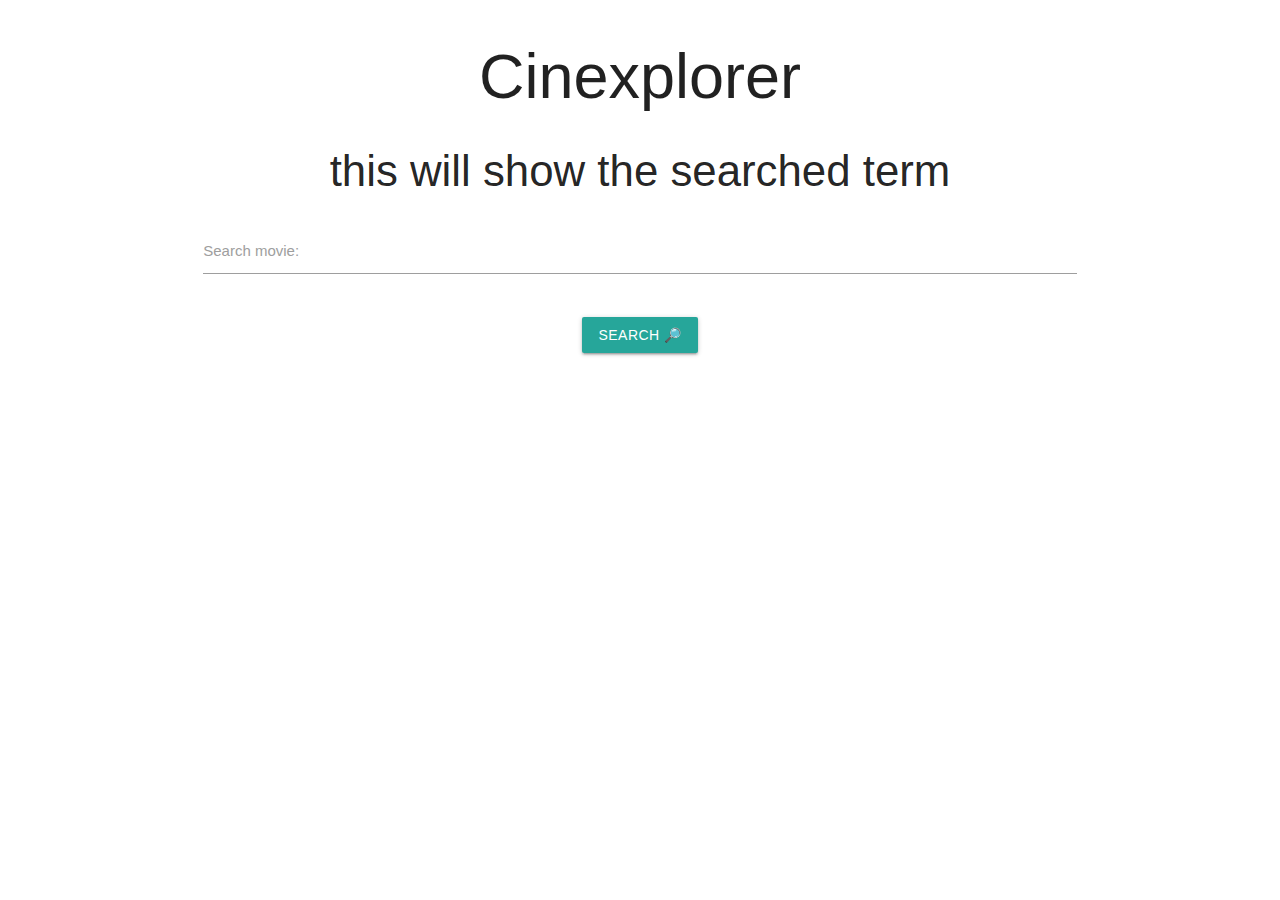
==== index-results.html @ 0985940a "built second html structure for landing page" ====
<!DOCTYPE html>
<html lang="en">

<head>
    <meta charset="UTF-8">
    <meta http-equiv="X-UA-Compatible" content="IE=edge">
    <meta name="viewport" content="width=device-width, initial-scale=1.0">
    <title>Cinexplorer - Movie Search Engine</title>
    <!-- Materialize CSS Framework CDN -->
    <link rel="stylesheet" href="https://cdnjs.cloudflare.com/ajax/libs/materialize/1.0.0/css/materialize.min.css">
</head>

<body>
    <div class="center-align container">
        <h1>Cinexplorer</h1>
        <h2></h2>
        <h3 placeholder="placeholder">this will show the searched term</h3>
        <div class="row">
            <form id="search-form" class="col s12">
                <div class="row">
                    <div class="input-field col s12">
                        <input id="search-input" type="text" class="validate">
                        <label for="search-input">Search movie:</label>
                    </div>
                </div>
            <div class="row">
                <div class="col s12 center-align">
                    <button class="btn waves-effect waves-light" type="submit" name="action">Search 🔎</button>
                </div>
            </div>
            </form>
        </div>
      <!-- Page Content goes here -->
    </div>
    <script src="https://cdnjs.cloudflare.com/ajax/libs/materialize/1.0.0/js/materialize.min.js"></script>
</body>
</html>


<!-- <body>
    <div class="container">
        <h1 class="center-align">Cinexplorer</h1>
        <div class="row">
            <form id="search-form" class="col s12">
                <div class="row">
                    <div class="input-field col s12">
                        <input id="search-input" type="text" class="validate">
                        <label for="search-input">Search movie:'Alien'</label>
                    </div>
                </div>
                <div class="row">
                    <div class="col s12 center-align">
                        <button class="btn waves-effect waves-light" type="submit" name="action">Search 🔎
                        </button>
                    </div>
                </div>
            </form>
        </div>
    </div>
    <script src="https://cdnjs.cloudflare.com/ajax/libs/materialize/1.0.0/js/materialize.min.js"></script>
</body> -->
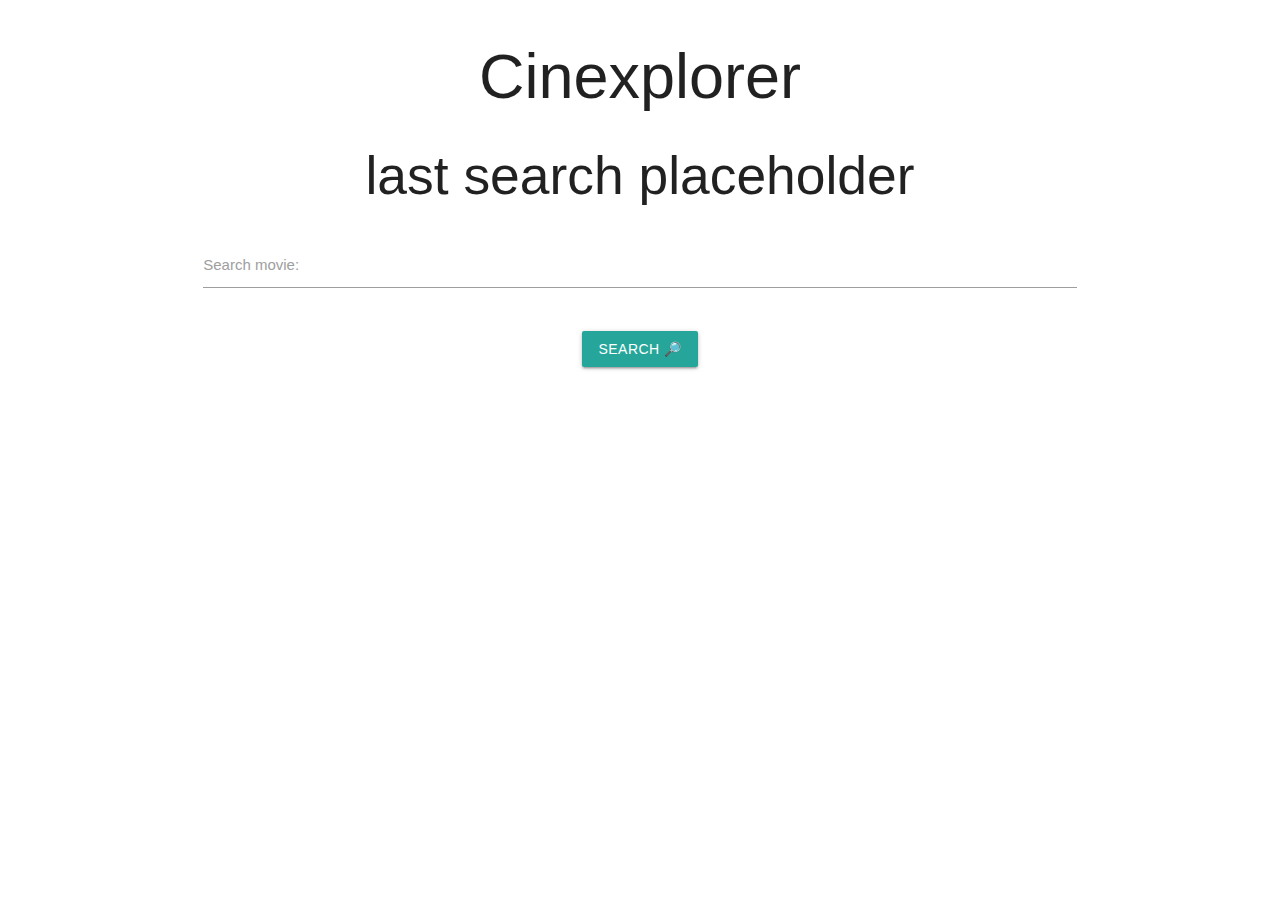
==== commit f9ce560c: "took out extra elements and added a div for the cards section at bottom" ====
--- a/index-results.html
+++ b/index-results.html
@@ -13,8 +13,8 @@
 <body>
     <div class="center-align container">
         <h1>Cinexplorer</h1>
-        <h2></h2>
-        <h3 placeholder="placeholder">this will show the searched term</h3>
+        <!--TODO:discuss with the team about whats the right element to hold our last result text. (h2 or another element???)  -->
+        <h2 id="last-search">last search placeholder</h2>
         <div class="row">
             <form id="search-form" class="col s12">
                 <div class="row">
@@ -30,32 +30,13 @@
             </div>
             </form>
         </div>
-      <!-- Page Content goes here -->
+    <div class="result-holder">
+
+    </div>
+
     </div>
     <script src="https://cdnjs.cloudflare.com/ajax/libs/materialize/1.0.0/js/materialize.min.js"></script>
 </body>
 </html>
 
 
-<!-- <body>
-    <div class="container">
-        <h1 class="center-align">Cinexplorer</h1>
-        <div class="row">
-            <form id="search-form" class="col s12">
-                <div class="row">
-                    <div class="input-field col s12">
-                        <input id="search-input" type="text" class="validate">
-                        <label for="search-input">Search movie:'Alien'</label>
-                    </div>
-                </div>
-                <div class="row">
-                    <div class="col s12 center-align">
-                        <button class="btn waves-effect waves-light" type="submit" name="action">Search 🔎
-                        </button>
-                    </div>
-                </div>
-            </form>
-        </div>
-    </div>
-    <script src="https://cdnjs.cloudflare.com/ajax/libs/materialize/1.0.0/js/materialize.min.js"></script>
-</body> -->